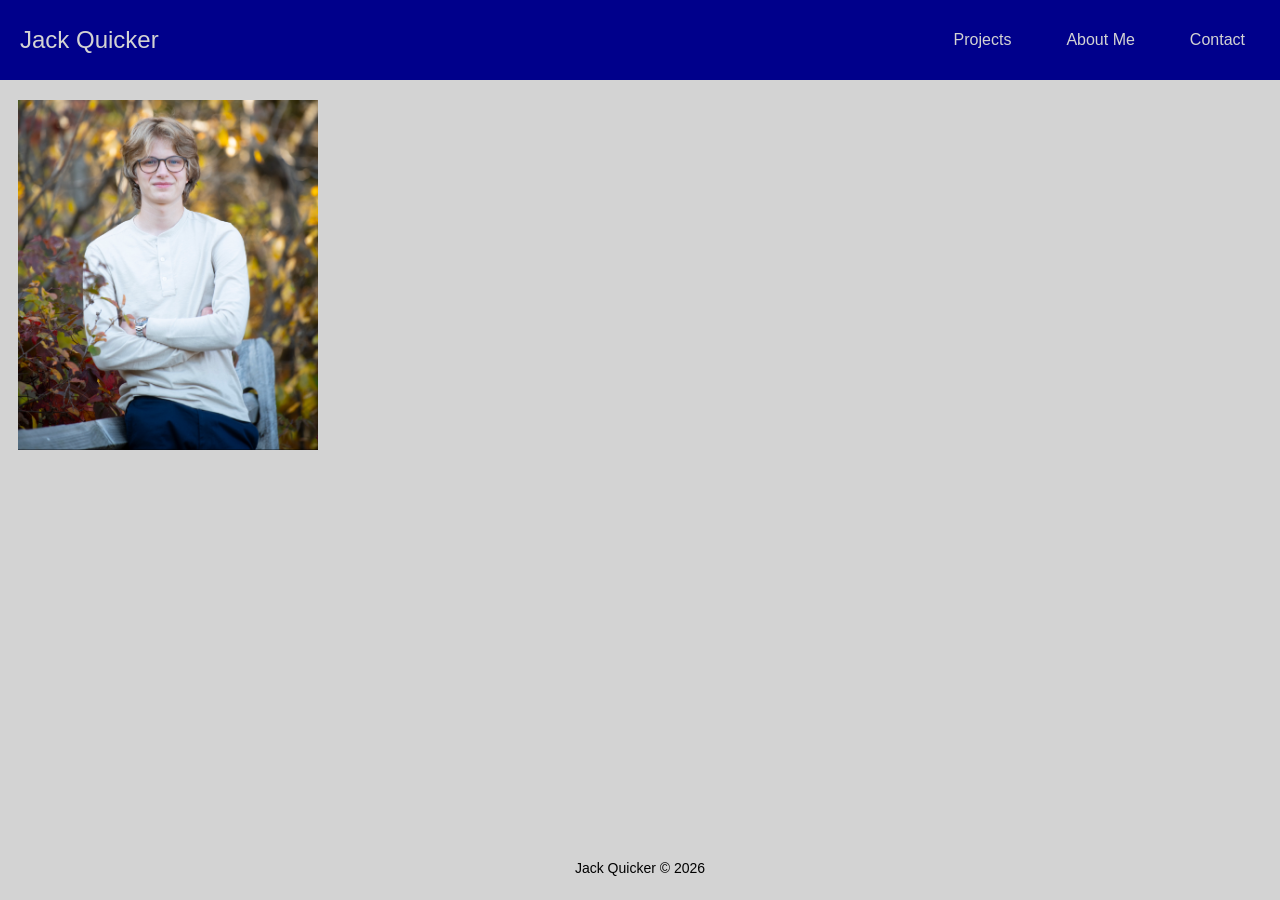
==== index.html @ 507cb69e "Fix footer copyright formatting Updated footer to include copyright symbol." ====
<!DOCTYPE html>
<html lang="en">
<head>
  <meta charset="UTF-8">
  <title>Jack Quicker</title>
  <link rel="stylesheet" href="style.css">
</head>
<body>

  <div id="top-bar">
    <div id="name">Jack Quicker</div>
    <div id="nav-buttons">
      <a href="projects.html" class="button">Projects</a>
      <a href="about.html" class="button">About Me</a>
      <a href="contact.html" class="button">Contact</a>
    </div>
  </div>

  <div class="content">
    <img src="images/jack-img.PNG" alt="Jack Quicker" id="profile-img">
  </div>

  <script src="script.js"></script>
  <p id = "footer">Jack Quicker © 2026 </p>
</body>
</html>
---- style.css ----
body {
  font-family: sans-serif;
  margin-top: 100px;
  background-color: lightgray;
}
#footer {
  position: fixed;
    left: 50%;
    bottom: 10px;
    transform: translateX(-50%);

    color: black;
    font-size: 14px;
}
#top-bar {
  background-color: darkblue;
  color: lightgray;
  padding: 10px 15px 10px 10px;
  font-size: 24px;
  align-items: center;
  display: flex;
  justify-content: space-between; /* splits into 2 groups: name | nav-buttons */
  position: fixed;
  top: 0;
  left: 0;
  height: 80px;
  width: 100%;
  box-sizing: border-box;
}

#nav-buttons {
  display: flex;
  gap: 15px; /* controls spacing between Projects and Contact only */
}

#name {
  font-size: 24px;
  color: lightgray;
  padding: 10px 15px 10px 10px;
  top:0;
  left:0;
}

#message {
  font-size: 32px;
  width: 100%;
  color: red;
}

img{
  width: 300px;
  height: auto;
  padding: 0px 10px;
}

.button {
  display: inline-block;
  background-color:darkblue;
  color: lightgray;
  text-decoration: none;
  padding: 10px 20px;
  border-radius: 5px;
  font-size: 16px;
  cursor: pointer;
}

.button:hover {
  background-color: blue;
  color:lightgray;
}

#thule-imgs {
  display: flex;
  gap: 15px;
  justify-content: left;
}
#boat-imgs {
  display: flex;
  gap: 15px;
  justify-content: left;
}

.img-block {
  display: flex;
  flex-direction: column;
  align-items: center;
}

.img-block img {
  width: auto;
  height: 350px;
}

.img-block p {
  font-size: 14px;
  margin-top: 5px;
}
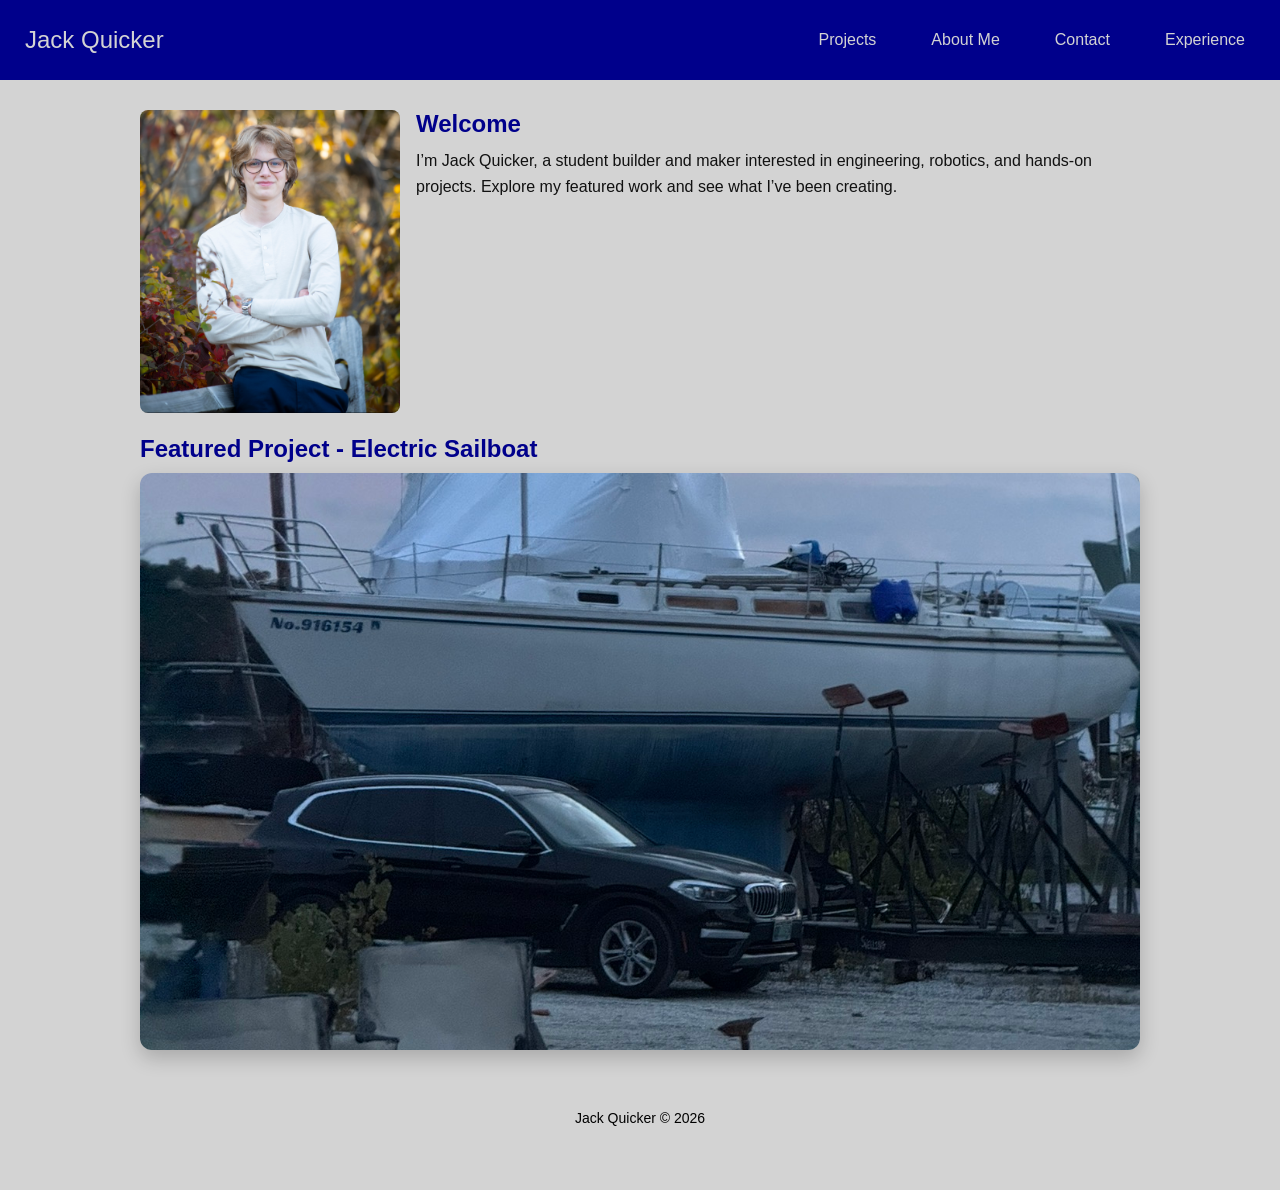
==== commit 88a68ae8: "day 2, added details to about me, added experience section, added featured project to home page, add" ====
--- a/index.html
+++ b/index.html
@@ -7,20 +7,38 @@
 </head>
 <body>
 
-  <div id="top-bar">
-    <div id="name">Jack Quicker</div>
-    <div id="nav-buttons">
+  <div class="top-bar">
+    <div class="site-title">Jack Quicker</div>
+    <div class="nav-buttons">
       <a href="projects.html" class="button">Projects</a>
       <a href="about.html" class="button">About Me</a>
       <a href="contact.html" class="button">Contact</a>
+      <a href="experience.html" class="button">Experience</a>
     </div>
   </div>
 
-  <div class="content">
-    <img src="images/jack-img.PNG" alt="Jack Quicker" id="profile-img">
+  <div class="home-content">
+    <div class="intro-section">
+      <img src="images/jack-img.PNG" alt="Jack Quicker" class="profile-img">
+      <div class="intro-text">
+        <h2>Welcome</h2>
+        <p>I’m Jack Quicker, a student builder and maker interested in engineering, robotics, and hands-on projects. Explore my featured work and see what I’ve been creating.</p>
+      </div>
+    </div>
+
+    <div class="featured-project-section">
+      <h2>Featured Project - Electric Sailboat</h2>
+      <a href="projects.html" class="featured-project-link" aria-label="View featured project">
+        <img src="images/boat-car.jpg" alt="Featured project: electric boat conversion" class="featured-image">
+        <div class="featured-project-overlay">
+          <h3>Electric Sailboat Conversion</h3>
+          <p>Explore the full project</p>
+        </div>
+      </a>
+    </div>
   </div>
 
   <script src="script.js"></script>
-  <p id = "footer">Jack Quicker © 2026 </p>
+  <p class="footer">Jack Quicker © 2026 </p>
 </body>
 </html>
--- a/style.css
+++ b/style.css
@@ -1,62 +1,53 @@
+:root {
+  --primary: darkblue;
+  --secondary: lightgray;
+  --accent: blue;
+  --text: #111;
+  --white: #fff;
+  --shadow: rgba(0, 0, 0, 0.2);
+}
+
+* {
+  box-sizing: border-box;
+}
+
 body {
+  margin: 0;
+  padding: 100px 16px 40px;
   font-family: sans-serif;
-  margin-top: 100px;
-  background-color: lightgray;
-}
-#footer {
-  position: fixed;
-    left: 50%;
-    bottom: 10px;
-    transform: translateX(-50%);
-
-    color: black;
-    font-size: 14px;
-}
-#top-bar {
-  background-color: darkblue;
-  color: lightgray;
-  padding: 10px 15px 10px 10px;
-  font-size: 24px;
+  background-color: var(--secondary);
+  color: var(--text);
+}
+
+.top-bar {
+  display: flex;
   align-items: center;
-  display: flex;
-  justify-content: space-between; /* splits into 2 groups: name | nav-buttons */
+  justify-content: space-between;
   position: fixed;
   top: 0;
   left: 0;
+  width: 100%;
   height: 80px;
-  width: 100%;
-  box-sizing: border-box;
-}
-
-#nav-buttons {
-  display: flex;
-  gap: 15px; /* controls spacing between Projects and Contact only */
-}
-
-#name {
+  padding: 10px 15px;
+  background-color: var(--primary);
+  color: var(--secondary);
   font-size: 24px;
-  color: lightgray;
+}
+
+.site-title {
   padding: 10px 15px 10px 10px;
-  top:0;
-  left:0;
-}
-
-#message {
-  font-size: 32px;
-  width: 100%;
-  color: red;
-}
-
-img{
-  width: 300px;
-  height: auto;
-  padding: 0px 10px;
+  color: var(--secondary);
+}
+
+.nav-buttons {
+  display: flex;
+  gap: 15px;
 }
 
 .button {
   display: inline-block;
-  background-color:darkblue;
-  color: lightgray;
+  background-color: var(--primary);
+  color: var(--secondary);
   text-decoration: none;
   padding: 10px 20px;
   border-radius: 5px;
@@ -64,34 +55,192 @@
   cursor: pointer;
 }
 
-.button:hover {
-  background-color: blue;
-  color:lightgray;
-}
-
-#thule-imgs {
+.button:hover,
+.button:focus-visible {
+  background-color: var(--accent);
+  color: var(--secondary);
+}
+
+.home-content,
+.content {
+  display: flex;
+  flex-direction: column;
+  gap: 16px;
+  padding: 10px 12px 20px;
+}
+
+.content {
+  max-width: 1000px;
+  margin: 0 auto;
+}
+
+.home-content {
+  align-items: center;
+}
+
+.intro-section {
+  display: flex;
+  align-items: flex-start;
+  gap: 16px;
+  width: 100%;
+  max-width: 1000px;
+  margin-bottom: 6px;
+}
+
+.profile-img {
+  width: 260px;
+  height: auto;
+  padding: 0;
+  margin: 0;
+  border-radius: 8px;
+  flex-shrink: 0;
+}
+
+.intro-text {
+  flex: 1;
+}
+
+.intro-text h2,
+.featured-project-section h2,
+.content h3 {
+  margin-top: 0;
+  margin-bottom: 10px;
+  color: var(--primary);
+}
+
+.intro-text p {
+  margin: 0;
+  line-height: 1.6;
+  font-size: 16px;
+}
+
+.featured-project-section {
+  width: 100%;
+  max-width: 1000px;
+  margin: 0;
+}
+
+.featured-project-link {
+  display: block;
+  position: relative;
+  width: 100%;
+  max-width: 1000px;
+  border-radius: 12px;
+  overflow: hidden;
+  box-shadow: 0 8px 20px var(--shadow);
+  text-decoration: none;
+  margin: 0;
+}
+
+.featured-image {
+  display: block;
+  width: 100%;
+  height: auto;
+  padding: 0;
+  transition: filter 0.2s ease;
+}
+
+.featured-project-overlay {
+  position: absolute;
+  inset: 0;
+  display: flex;
+  flex-direction: column;
+  justify-content: flex-end;
+  padding: 20px;
+  background: linear-gradient(to top, rgba(255, 255, 255, 0.75), rgba(0, 0, 0, 0));
+  color: var(--white);
+  opacity: 0;
+  transform: translateY(10px);
+  transition: opacity 0.2s ease, transform 0.2s ease;
+}
+
+.featured-project-overlay h3,
+.featured-project-overlay p {
+  margin: 0;
+}
+
+.featured-project-link:hover .featured-image,
+.featured-project-link:focus-within .featured-image {
+  filter: brightness(0.7) saturate(0.9);
+}
+
+.featured-project-link:hover .featured-project-overlay,
+.featured-project-link:focus-within .featured-project-overlay {
+  opacity: 1;
+  transform: translateY(0);
+}
+
+.project-gallery {
   display: flex;
   gap: 15px;
   justify-content: left;
-}
-#boat-imgs {
-  display: flex;
-  gap: 15px;
-  justify-content: left;
+  flex-wrap: wrap;
 }
 
 .img-block {
   display: flex;
   flex-direction: column;
   align-items: center;
+  max-width: 320px;
 }
 
 .img-block img {
   width: auto;
   height: 350px;
+  max-width: 100%;
+  padding: 0;
 }
 
 .img-block p {
   font-size: 14px;
-  margin-top: 5px;
-}
+  margin: 5px 0 0;
+  text-align: center;
+}
+
+.project-description {
+  padding: 10px;
+  margin: 0;
+  line-height: 1.6;
+}
+
+.experience-card {
+  background: rgba(255, 255, 255, 0.7);
+  border: 1px solid rgba(0, 0, 139, 0.15);
+  border-radius: 10px;
+  padding: 18px 20px;
+  box-shadow: 0 4px 12px rgba(0, 0, 0, 0.08);
+}
+
+.experience-card h3 {
+  margin: 0 0 6px;
+}
+
+.experience-card p {
+  margin: 0 0 10px;
+  line-height: 1.6;
+}
+
+.experience-card ul {
+  margin: 0;
+  padding-left: 20px;
+}
+
+.experience-card li {
+  margin-bottom: 6px;
+  line-height: 1.5;
+}
+
+.contact-links {
+  display: flex;
+  gap: 10px;
+  flex-wrap: wrap;
+  margin-top: 12px;
+}
+
+.footer {
+  text-align: center;
+  color: #000;
+  font-size: 14px;
+  margin-top: 40px;
+  padding-bottom: 10px;
+}
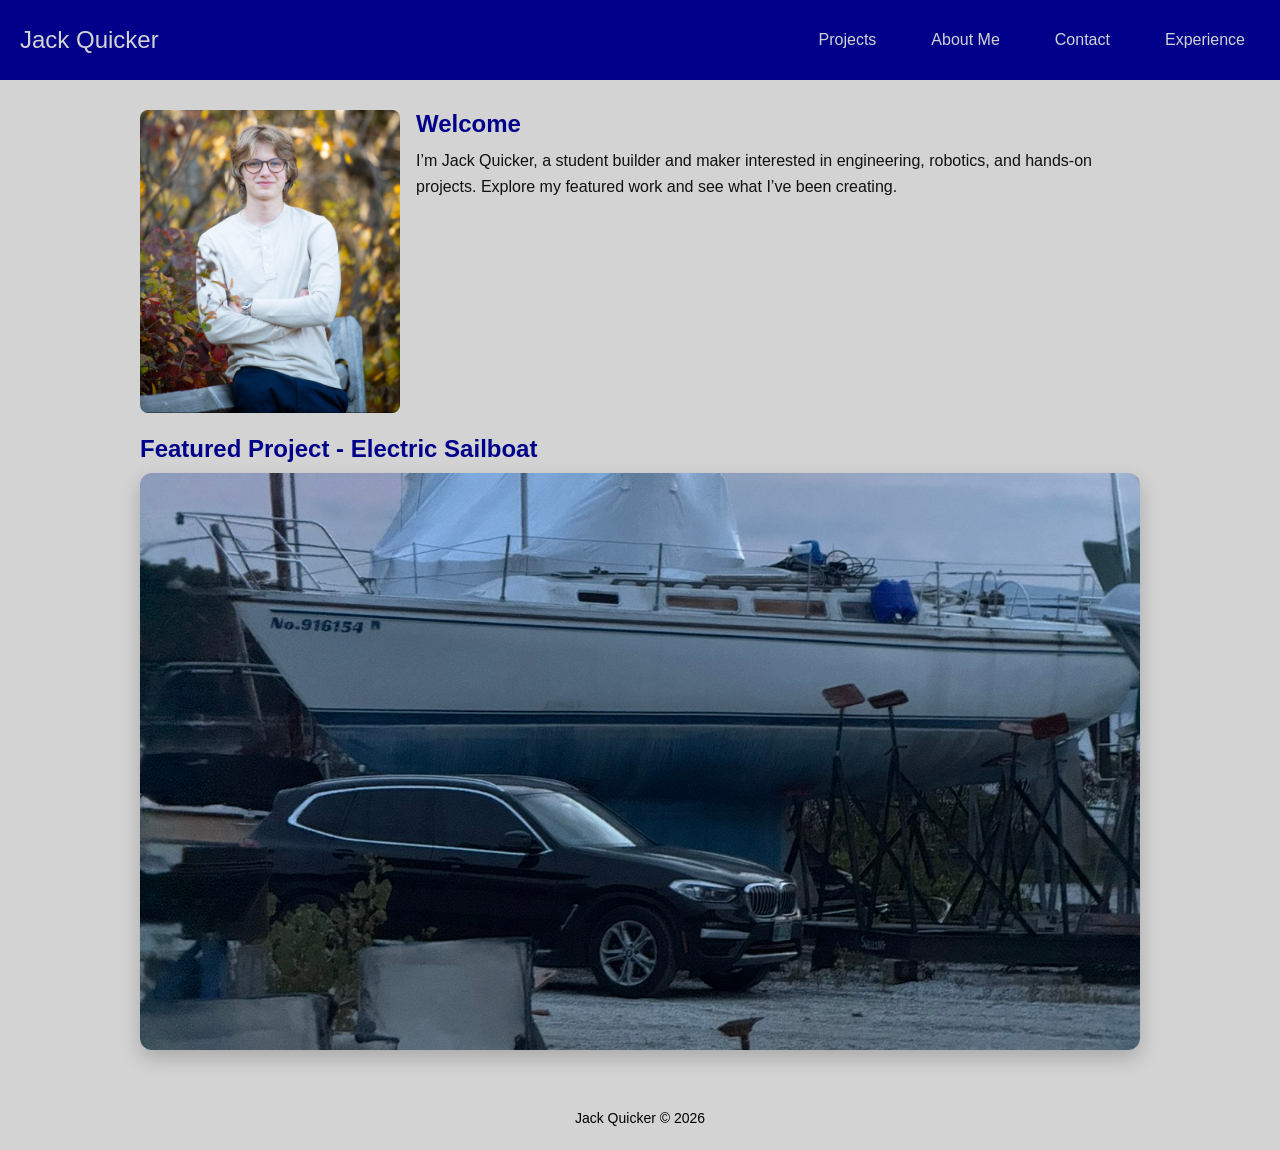
==== commit 03b5d349: "fix projects and other pages again" ====
--- a/index.html
+++ b/index.html
@@ -7,9 +7,9 @@
 </head>
 <body>
 
-  <div class="top-bar">
-    <div class="site-title">Jack Quicker</div>
-    <div class="nav-buttons">
+  <div id="top-bar">
+    <div id="name">Jack Quicker</div>
+    <div id="nav-buttons">
       <a href="projects.html" class="button">Projects</a>
       <a href="about.html" class="button">About Me</a>
       <a href="contact.html" class="button">Contact</a>
@@ -19,7 +19,7 @@
 
   <div class="home-content">
     <div class="intro-section">
-      <img src="images/jack-img.PNG" alt="Jack Quicker" class="profile-img">
+      <img src="images/jack-img.PNG" alt="Jack Quicker" id="profile-img">
       <div class="intro-text">
         <h2>Welcome</h2>
         <p>I’m Jack Quicker, a student builder and maker interested in engineering, robotics, and hands-on projects. Explore my featured work and see what I’ve been creating.</p>
@@ -39,6 +39,6 @@
   </div>
 
   <script src="script.js"></script>
-  <p class="footer">Jack Quicker © 2026 </p>
+  <p id="footer">Jack Quicker © 2026 </p>
 </body>
 </html>
--- a/style.css
+++ b/style.css
@@ -12,13 +12,13 @@
 }
 
 body {
-  margin: 0;
-  padding: 100px 16px 40px;
   font-family: sans-serif;
+  margin: 100px 0 0;
   background-color: var(--secondary);
   color: var(--text);
 }
 
+#top-bar,
 .top-bar {
   display: flex;
   align-items: center;
@@ -28,17 +28,20 @@
   left: 0;
   width: 100%;
   height: 80px;
-  padding: 10px 15px;
+  padding: 10px 15px 10px 10px;
   background-color: var(--primary);
   color: var(--secondary);
   font-size: 24px;
-}
-
+  box-sizing: border-box;
+}
+
+#name,
 .site-title {
   padding: 10px 15px 10px 10px;
   color: var(--secondary);
 }
 
+#nav-buttons,
 .nav-buttons {
   display: flex;
   gap: 15px;
@@ -61,23 +64,29 @@
   color: var(--secondary);
 }
 
+img {
+  width: 350px;
+  height: auto;
+  padding: 0 10px;
+}
+
 .home-content,
 .content {
   display: flex;
   flex-direction: column;
   gap: 16px;
-  padding: 10px 12px 20px;
-}
-
-.content {
-  max-width: 1000px;
-  margin: 0 auto;
+  padding: 10px 12px 20px 12px;
 }
 
 .home-content {
   align-items: center;
 }
 
+.content {
+  max-width: none;
+  margin: 0;
+}
+
 .intro-section {
   display: flex;
   align-items: flex-start;
@@ -87,6 +96,7 @@
   margin-bottom: 6px;
 }
 
+#profile-img,
 .profile-img {
   width: 260px;
   height: auto;
@@ -132,7 +142,8 @@
   margin: 0;
 }
 
-.featured-image {
+.featured-image,
+#boat-car-img {
   display: block;
   width: 100%;
   height: auto;
@@ -147,7 +158,7 @@
   flex-direction: column;
   justify-content: flex-end;
   padding: 20px;
-  background: linear-gradient(to top, rgba(255, 255, 255, 0.75), rgba(0, 0, 0, 0));
+  background: linear-gradient(to top, rgba(0, 0, 0, 0.75), rgba(0, 0, 0, 0));
   color: var(--white);
   opacity: 0;
   transform: translateY(10px);
@@ -160,7 +171,9 @@
 }
 
 .featured-project-link:hover .featured-image,
-.featured-project-link:focus-within .featured-image {
+.featured-project-link:focus-within .featured-image,
+.featured-project-link:hover #boat-car-img,
+.featured-project-link:focus-within #boat-car-img {
   filter: brightness(0.7) saturate(0.9);
 }
 
@@ -170,37 +183,51 @@
   transform: translateY(0);
 }
 
-.project-gallery {
+.projects-page .project-gallery {
   display: flex;
   gap: 15px;
   justify-content: left;
+  align-items: flex-start;
   flex-wrap: wrap;
 }
 
-.img-block {
+.projects-page .img-block {
   display: flex;
   flex-direction: column;
   align-items: center;
-  max-width: 320px;
-}
-
-.img-block img {
+  flex: 0 0 auto;
+}
+
+.projects-page .img-block img {
   width: auto;
   height: 350px;
   max-width: 100%;
   padding: 0;
-}
-
-.img-block p {
+  border-radius: 8px;
+}
+
+.projects-page .img-block p {
   font-size: 14px;
   margin: 5px 0 0;
   text-align: center;
 }
 
-.project-description {
+.projects-page .project-description {
   padding: 10px;
   margin: 0;
   line-height: 1.6;
+}
+
+@media (max-width: 700px) {
+  .intro-section {
+    flex-direction: column;
+    align-items: center;
+  }
+
+  .projects-page .project-gallery {
+    flex-direction: column;
+    align-items: center;
+  }
 }
 
 .experience-card {
@@ -237,6 +264,7 @@
   margin-top: 12px;
 }
 
+#footer,
 .footer {
   text-align: center;
   color: #000;
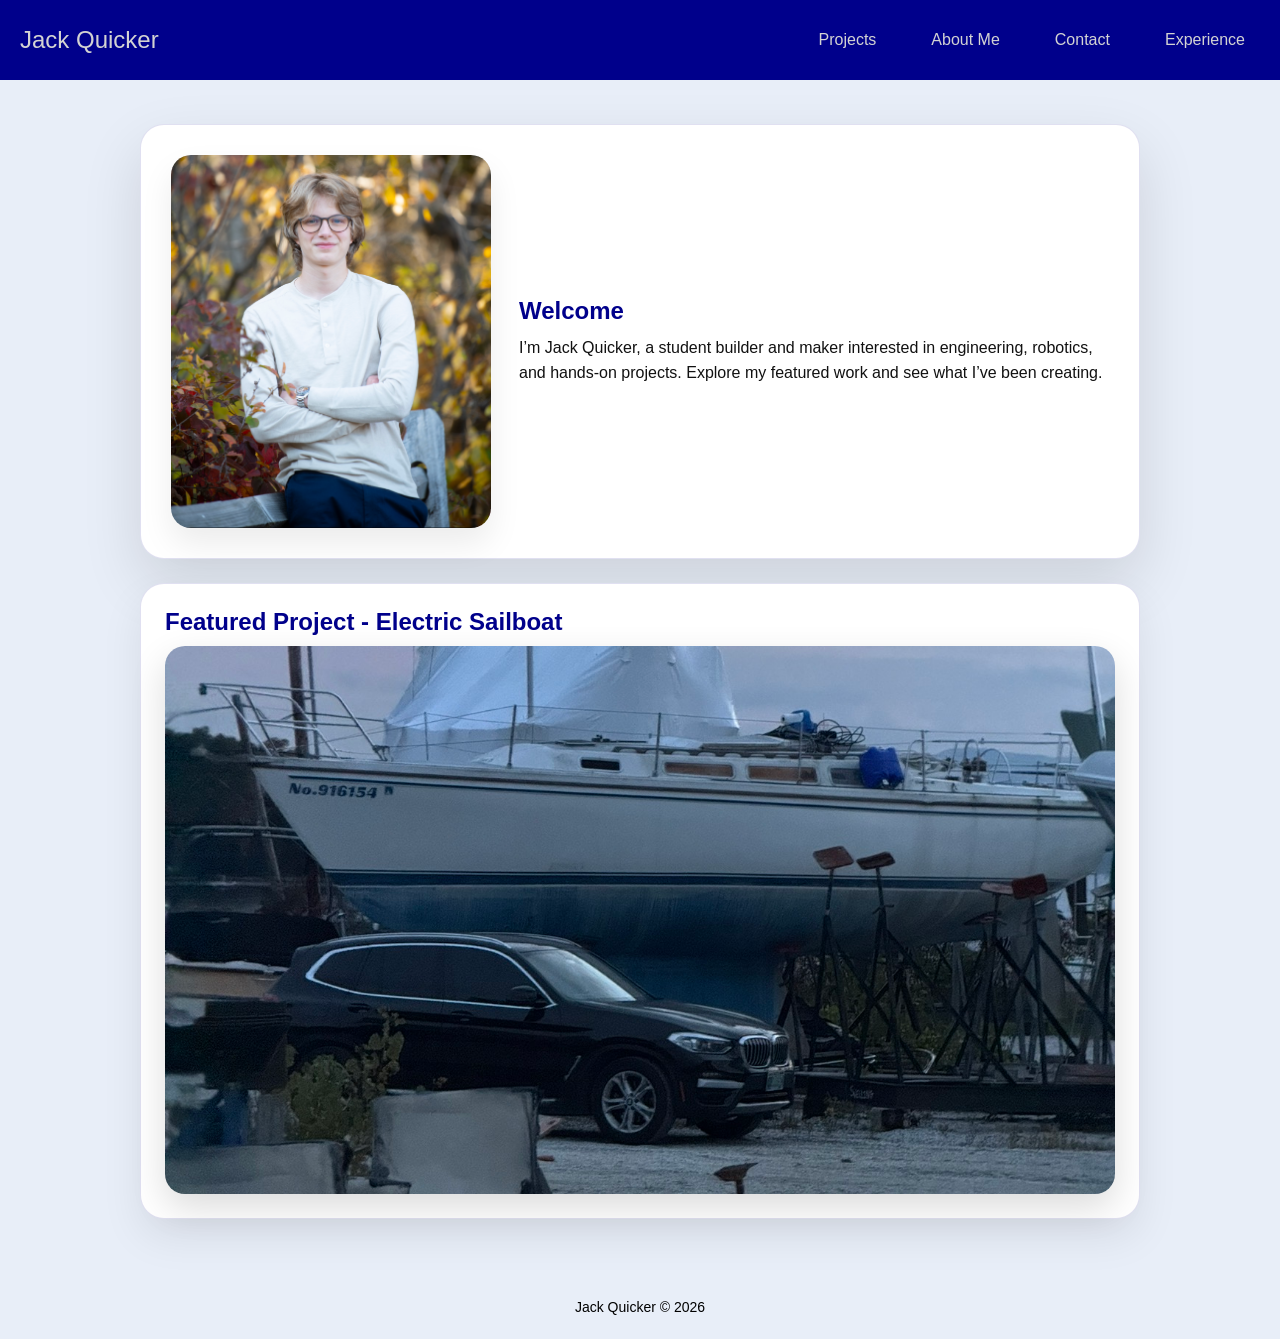
==== commit 181d7a8b: "spanish game" ====
--- a/index.html
+++ b/index.html
@@ -3,7 +3,7 @@
 <head>
   <meta charset="UTF-8">
   <title>Jack Quicker</title>
-  <link rel="stylesheet" href="style.css">
+  <link rel="stylesheet" href="css/style.css">
 </head>
 <body>
 
@@ -13,7 +13,15 @@
       <a href="projects.html" class="button">Projects</a>
       <a href="about.html" class="button">About Me</a>
       <a href="contact.html" class="button">Contact</a>
-      <a href="experience.html" class="button">Experience</a>
+      <div class="nav-item dropdown">
+        <a href="experience.html" class="button" aria-haspopup="true">Experience</a>
+        <div class="dropdown-menu">
+          <a href="experience.html?filter=all">All Experience</a>
+          <a href="experience.html?filter=engineering">Engineering Work</a>
+          <a href="experience.html?filter=work">Work</a>
+          <a href="experience.html?filter=education">Education</a>
+        </div>
+      </div>
     </div>
   </div>
 
@@ -33,12 +41,13 @@
         <div class="featured-project-overlay">
           <h3>Electric Sailboat Conversion</h3>
           <p>Explore the full project</p>
+          <p>Photo - Falmari in 2025</p>
         </div>
       </a>
     </div>
   </div>
 
-  <script src="script.js"></script>
+  <script src="js/script.js"></script>
   <p id="footer">Jack Quicker © 2026 </p>
 </body>
 </html>
--- a/css/style.css
+++ b/css/style.css
@@ -0,0 +1,517 @@
+:root {
+  --primary: darkblue;
+  --secondary: lightgray;
+  --accent: blue;
+  --text: #111;
+  --white: #fff;
+  --shadow: rgba(0, 0, 0, 0.2);
+}
+
+* {
+  box-sizing: border-box;
+}
+
+body {
+  font-family: sans-serif;
+  margin: 100px 0 0;
+  background-color: #e8eef8;
+  color: var(--text);
+}
+
+#top-bar,
+.top-bar {
+  display: flex;
+  align-items: center;
+  justify-content: space-between;
+  position: fixed;
+  top: 0;
+  left: 0;
+  width: 100%;
+  height: 80px;
+  padding: 10px 15px 10px 10px;
+  background-color: var(--primary);
+  color: var(--secondary);
+  font-size: 24px;
+  box-sizing: border-box;
+}
+
+#name,
+.site-title {
+  padding: 10px 15px 10px 10px;
+  color: var(--secondary);
+}
+
+#nav-buttons,
+.nav-buttons {
+  display: flex;
+  gap: 15px;
+}
+
+.nav-item {
+  position: relative;
+}
+
+.dropdown .button {
+  display: inline-flex;
+  align-items: center;
+}
+
+.dropdown-menu {
+  display: none;
+  position: absolute;
+  top: 100%;
+  right: 0;
+  left: auto;
+  min-width: 220px;
+  background-color: var(--white);
+  color: var(--text);
+  border: 1px solid rgba(0, 0, 139, 0.15);
+  border-radius: 10px;
+  box-shadow: 0 12px 24px rgba(0, 0, 0, 0.15);
+  padding: 10px 0;
+  z-index: 10;
+  white-space: nowrap;
+}
+
+.dropdown-menu a {
+  display: block;
+  padding: 10px 16px;
+  color: var(--text);
+  text-decoration: none;
+  font-size: 15px;
+}
+
+.dropdown-menu a:hover,
+.dropdown-menu a:focus-visible {
+  background-color: rgba(0, 0, 139, 0.08);
+}
+
+.dropdown:hover .dropdown-menu,
+.dropdown:focus-within .dropdown-menu {
+  display: block;
+}
+
+.button {
+  display: inline-block;
+  background-color: var(--primary);
+  color: var(--secondary);
+  text-decoration: none;
+  padding: 10px 20px;
+  border-radius: 5px;
+  font-size: 16px;
+  cursor: pointer;
+  text-align: center;
+}
+
+.button:hover,
+.button:focus-visible {
+  background-color: var(--accent);
+  color: var(--secondary);
+}
+
+.contact-links {
+  display: flex;
+  flex-wrap: wrap;
+  gap: 12px;
+  margin-top: 16px;
+  align-items: center;
+}
+
+.contact-button {
+  flex: 1 1 180px;
+  min-width: 160px;
+}
+
+.contact-links .button {
+  white-space: nowrap;
+}
+
+img {
+  max-width: 100%;
+  height: auto;
+  padding: 0;
+}
+
+.home-content,
+.content {
+  display: flex;
+  flex-direction: column;
+  gap: 24px;
+  padding: 24px 18px 40px 18px;
+}
+
+.home-content {
+  width: 100%;
+  max-width: 1120px;
+  margin: 0 auto;
+  align-items: center;
+}
+
+.content {
+  max-width: none;
+  margin: 0;
+}
+
+.intro-section {
+  display: grid;
+  grid-template-columns: minmax(0, 320px) minmax(320px, 1fr);
+  align-items: center;
+  gap: 28px;
+  width: 100%;
+  max-width: 1000px;
+  padding: 30px;
+  background: var(--white);
+  border: 1px solid rgba(0, 0, 139, 0.12);
+  border-radius: 24px;
+  box-shadow: 0 24px 60px rgba(0, 0, 0, 0.12);
+  margin: 0 auto;
+}
+
+.intro-section > :only-child {
+  grid-column: 1 / -1;
+}
+
+#profile-img,
+.profile-img {
+  width: 100%;
+  height: auto;
+  padding: 0;
+  margin: 0;
+  border-radius: 20px;
+  box-shadow: 0 16px 32px rgba(0, 0, 0, 0.08);
+}
+
+.intro-text {
+  flex: 1;
+}
+
+.intro-text h2,
+.featured-project-section h2,
+.content h3 {
+  margin-top: 0;
+  margin-bottom: 10px;
+  color: var(--primary);
+}
+
+.intro-text p {
+  margin: 0;
+  line-height: 1.6;
+  font-size: 16px;
+}
+
+.featured-project-section {
+  width: 100%;
+  max-width: 1000px;
+  margin: 0 auto;
+  padding: 24px;
+  background: var(--white);
+  border: 1px solid rgba(0, 0, 139, 0.12);
+  border-radius: 24px;
+  box-shadow: 0 18px 42px rgba(0, 0, 0, 0.08);
+}
+
+.featured-project-link {
+  display: block;
+  position: relative;
+  width: 100%;
+  border-radius: 20px;
+  overflow: hidden;
+  box-shadow: 0 14px 36px rgba(0, 0, 0, 0.14);
+  text-decoration: none;
+  margin: 0;
+}
+
+.featured-image,
+#boat-car-img {
+  display: block;
+  width: 100%;
+  height: auto;
+  padding: 0;
+  transition: filter 0.2s ease;
+}
+
+.featured-project-overlay {
+  position: absolute;
+  inset: 0;
+  display: flex;
+  flex-direction: column;
+  justify-content: flex-end;
+  padding: 24px;
+  background: linear-gradient(to top, rgba(0, 0, 0, 0.75), rgba(0, 0, 0, 0));
+  color: var(--white);
+  opacity: 0;
+  transform: translateY(10px);
+  transition: opacity 0.2s ease, transform 0.2s ease;
+}
+
+.featured-project-overlay h3,
+.featured-project-overlay p {
+  margin: 0;
+}
+
+.featured-project-link:hover .featured-image,
+.featured-project-link:focus-within .featured-image,
+.featured-project-link:hover #boat-car-img,
+.featured-project-link:focus-within #boat-car-img {
+  filter: brightness(0.7) saturate(0.9);
+}
+
+.featured-project-link:hover .featured-project-overlay,
+.featured-project-link:focus-within .featured-project-overlay {
+  opacity: 1;
+  transform: translateY(0);
+}
+
+.projects-page .project-gallery {
+  display: grid;
+  grid-template-columns: repeat(auto-fit, minmax(240px, 1fr));
+  gap: 20px;
+  justify-content: center;
+  width: 100%;
+}
+
+.projects-page .img-block {
+  display: flex;
+  flex-direction: column;
+  align-items: center;
+  gap: 10px;
+  width: 100%;
+  max-width: 360px;
+  margin: 0 auto;
+}
+
+.projects-page .img-block img {
+  width: 100%;
+  max-width: 100%;
+  height: auto;
+  max-height: 260px;
+  object-fit: cover;
+  border-radius: 12px;
+}
+
+.projects-page .img-block p {
+  font-size: 14px;
+  margin: 0;
+  text-align: center;
+}
+
+.projects-page .project-description {
+  padding: 10px;
+  margin: 0;
+  line-height: 1.6;
+}
+
+.projects-page .project-game-hub {
+  display: flex;
+  gap: 20px;
+  flex-wrap: wrap;
+  align-items: flex-start;
+  justify-content: center;
+}
+
+.projects-page .project-game-hub .img-block {
+  max-width: 240px;
+}
+
+.projects-page .project-action,
+.projects-page .project-action-game {
+  display: flex;
+  flex-direction: column;
+  align-items: flex-start;
+  justify-content: flex-start;
+  max-width: 420px;
+  gap: 16px;
+}
+
+.projects-page .project-action .project-description,
+.projects-page .project-action-game .project-description {
+  margin: 0;
+}
+
+.projects-page .project-action .blue-button,
+.projects-page .project-action-game .blue-button {
+  background: #1e40af;
+  color: #fff;
+  border: none;
+  border-radius: 10px;
+  padding: 16px 26px;
+  font-size: 16px;
+  cursor: pointer;
+  transition: background-color 0.2s ease, transform 0.1s ease;
+  display: inline-block;
+}
+
+.projects-page .project-action .blue-button:hover,
+.projects-page .project-action .blue-button:focus-visible,
+.projects-page .project-action-game .blue-button:hover,
+.projects-page .project-action-game .blue-button:focus-visible {
+  background: #2563eb;
+}
+
+.projects-page .project-action .blue-button:disabled,
+.projects-page .project-action-game .blue-button:disabled {
+  opacity: 0.6;
+  cursor: not-allowed;
+}
+
+.projects-page .project-game-hub .img-block img {
+  width: 100%;
+  max-width: 240px;
+  height: auto;
+  min-height: 160px;
+  object-fit: cover;
+}
+
+@media (max-width: 900px) {
+  .projects-page .project-gallery {
+    grid-template-columns: 1fr;
+  }
+}
+
+@media (max-width: 700px) {
+  .intro-section {
+    flex-direction: column;
+    align-items: center;
+  }
+
+  .projects-page .project-gallery {
+    grid-template-columns: 1fr;
+  }
+
+  .top-bar {
+    flex-wrap: wrap;
+    row-gap: 10px;
+    height: auto;
+    padding-bottom: 10px;
+  }
+
+  .contact-links {
+    justify-content: center;
+  }
+}
+
+.experience-card {
+  background: rgba(255, 255, 255, 0.7);
+  border: 1px solid rgba(0, 0, 139, 0.15);
+  border-radius: 10px;
+  padding: 18px 20px;
+  box-shadow: 0 4px 12px rgba(0, 0, 0, 0.08);
+}
+
+.experience-card h3 {
+  margin: 0 0 6px;
+}
+
+.experience-card p {
+  margin: 0 0 10px;
+  line-height: 1.6;
+}
+
+.experience-card ul {
+  margin: 0;
+  padding-left: 20px;
+}
+
+.experience-card li {
+  margin-bottom: 6px;
+  line-height: 1.5;
+}
+
+.filter-bar {
+  display: flex;
+  flex-wrap: wrap;
+  gap: 10px;
+  margin-bottom: 20px;
+}
+
+.filter-button {
+  border: 1px solid var(--primary);
+  background-color: var(--white);
+  color: var(--primary);
+  border-radius: 8px;
+  padding: 10px 16px;
+  font-size: 15px;
+  cursor: pointer;
+  transition: background-color 0.2s ease, color 0.2s ease, transform 0.2s ease;
+}
+
+.filter-button:hover,
+.filter-button.active {
+  background-color: var(--primary);
+  color: var(--secondary);
+}
+
+.experience-card.hidden {
+  display: none;
+}
+
+.spanish-game-overlay {
+  position: fixed;
+  inset: 0;
+  display: none;
+  align-items: center;
+  justify-content: center;
+  background: rgba(0, 0, 0, 0.75);
+  z-index: 2000;
+  padding: 20px;
+}
+
+.spanish-game-overlay-panel {
+  width: 100%;
+  max-width: 1200px;
+  max-height: 100%;
+  background: #fff;
+  border-radius: 18px;
+  overflow: hidden;
+  display: flex;
+  flex-direction: column;
+  box-shadow: 0 20px 60px rgba(0, 0, 0, 0.35);
+}
+
+.overlay-header {
+  display: flex;
+  justify-content: space-between;
+  align-items: center;
+  padding: 16px 20px;
+  background: #1e40af;
+  color: #fff;
+}
+
+.overlay-header h2 {
+  margin: 0;
+  font-size: 20px;
+}
+
+button.close-button {
+  background: rgba(255, 255, 255, 0.15);
+  color: #fff;
+  border: 1px solid rgba(255, 255, 255, 0.35);
+  border-radius: 10px;
+  padding: 10px 18px;
+}
+
+button.close-button:hover,
+button.close-button:focus-visible {
+  background: rgba(255, 255, 255, 0.25);
+}
+
+.spanish-game-root {
+  flex: 1 1 auto;
+  min-height: 0;
+  position: relative;
+  overflow: auto;
+}
+
+.no-scroll {
+  overflow: hidden;
+}
+
+#footer,
+.footer {
+  text-align: center;
+  color: #000;
+  font-size: 14px;
+  margin-top: 40px;
+  padding-bottom: 10px;
+}
+
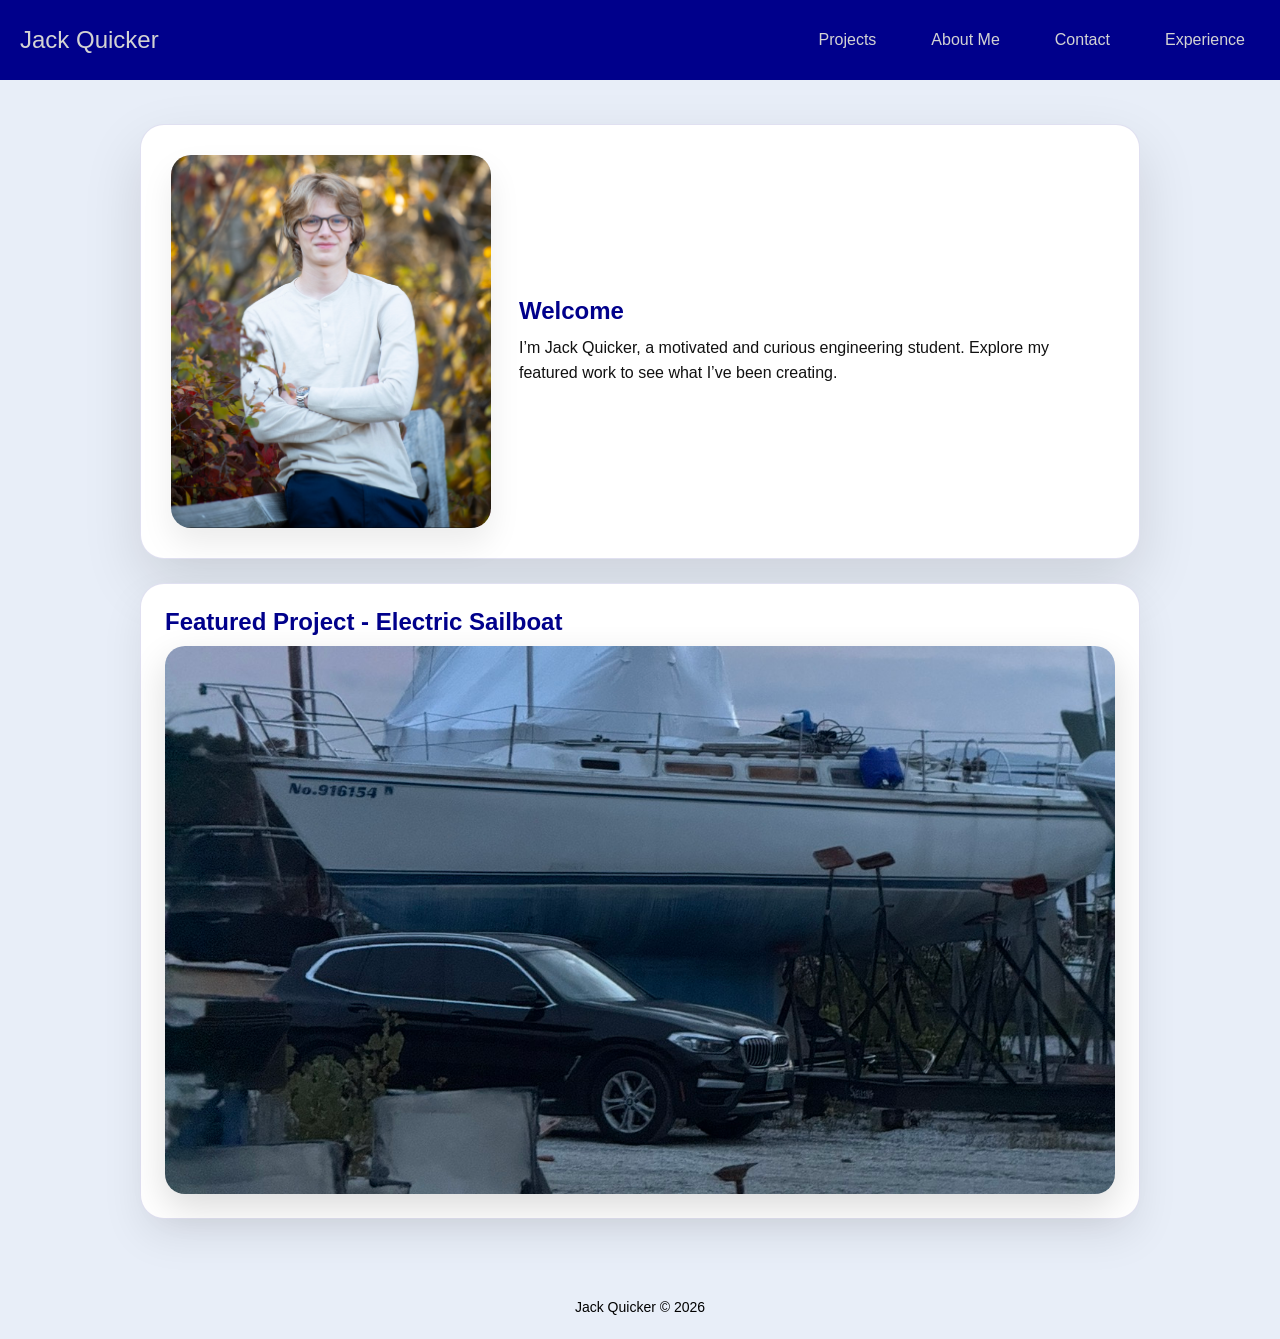
==== commit b33ab485: "night" ====
--- a/index.html
+++ b/index.html
@@ -30,7 +30,7 @@
       <img src="images/jack-img.PNG" alt="Jack Quicker" id="profile-img">
       <div class="intro-text">
         <h2>Welcome</h2>
-        <p>I’m Jack Quicker, a student builder and maker interested in engineering, robotics, and hands-on projects. Explore my featured work and see what I’ve been creating.</p>
+        <p>I’m Jack Quicker, a motivated and curious engineering student. Explore my featured work to see what I’ve been creating.</p>
       </div>
     </div>
 
